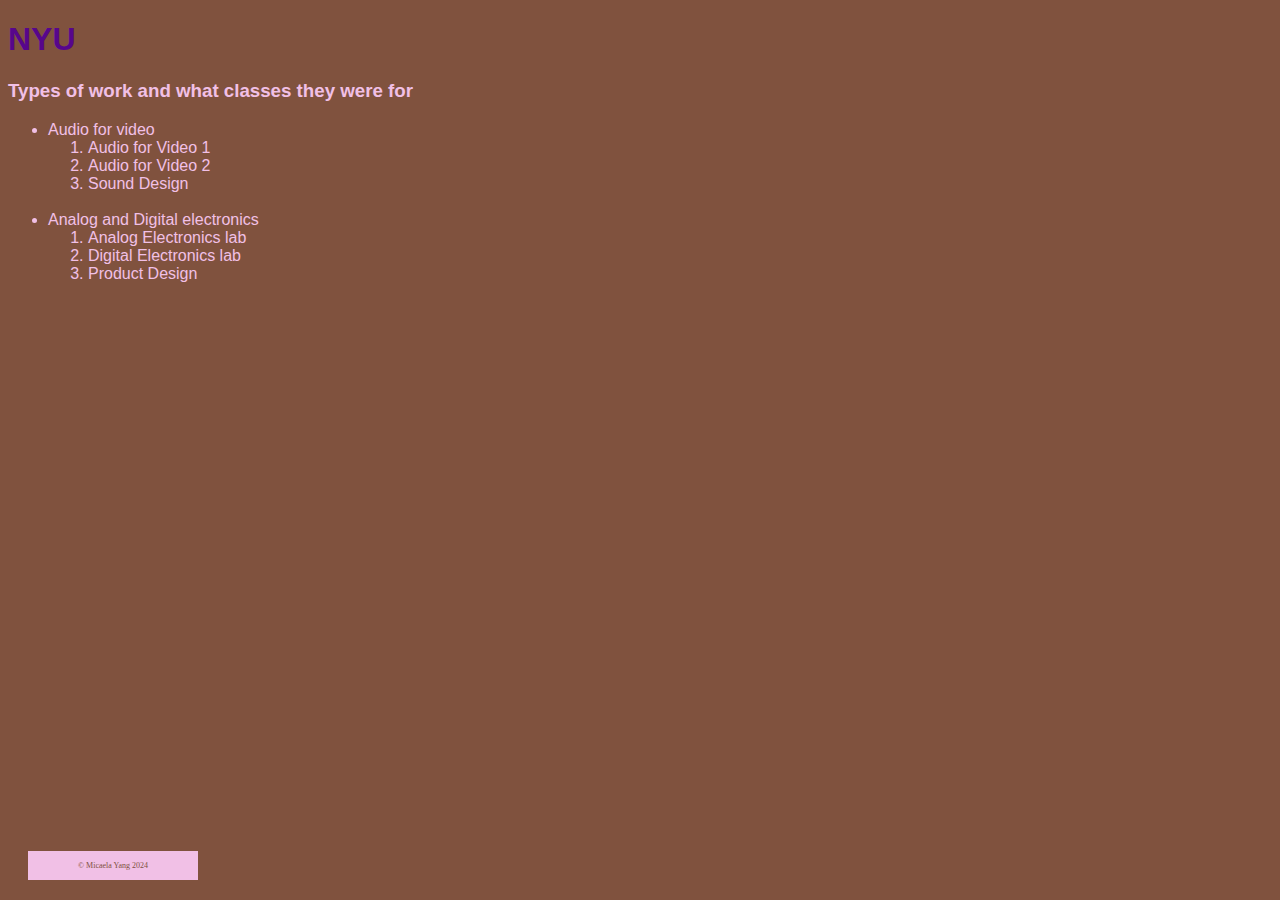
==== NYU.html @ b6ec8a33 "Add files via upload" ====
<!DOCTYPE html>
<html>
    <head> 
        <link rel="stylesheet" type="text/css" href="WebBasicsStyle.css"/>
    </head>
    <body> 
        <h1 id=NYU>NYU</h1>
        <h3>Types of work and what classes they were for</h3>
        <ul>
            <li>Audio for video</li>
        
                <ol>
                    <li>Audio for Video 1</li>
                    <li>Audio for Video 2</li>
                    <li>Sound Design</li>
                </ol>
            <br>
            <!--I don't know if I'm going to include this in the portfolio-->
            <li>Analog and Digital electronics 
                <ol>
                    <li>Analog Electronics lab
                    </li>
                    <li>Digital Electronics lab
                    </li>
                    <li>Product Design
                    </li>
                </ol>
            </li>
        </ul>
        
    </body>
    <footer>
        © Micaela Yang 2024
    </footer>
</html>
---- WebBasicsStyle.css ----
/*This is the style sheet for my Web Basics Project website*/

/*colors 
pink #F1C0E6
brown #80523E
*/

body {
    font-family: sans-serif;
    background-color: #80523E;
    color: #F1C0E6;
}

:link {color: blue}
:visited {color: red}/*
h1:hover {color: forestgreen}*/
:focus {background-color: orange}

audio {
    height: 2em;
    filter: hue-rotate(100deg) saturate(50) brightness(75%) opacity(100%);
}
td {
    background-color
}


#NYU { 
    color: #57068C; 
    font-family: sans-serif; /*research if I can legally add NYU Perstare*/
    :link {color: #57068C} 
    :visited {color: red}
    :hover {color: #57068C}
} 

#Pratt {
    color: #FFC819; /*options #FFC819, #F9BE28*/
    font-family: sans-serif;
    :hover {
        color:#FFC819;
    }
} 



footer {
    font-family: cursive;
    font-size: .5em;
    color: #80523E;
    background-color: #F1C0E6;
    margin: 10px;
    padding: 10px 50px;
    border: 10px;
    border-style: solid;
    border-color;
    position: fixed;
    bottom: 0;
    text-align: left;
   
}
ol {
    text-align: justify-all;
}

.header {
    font-family: cursive;
    text-align: center;
    color: #F1C0E6;
}
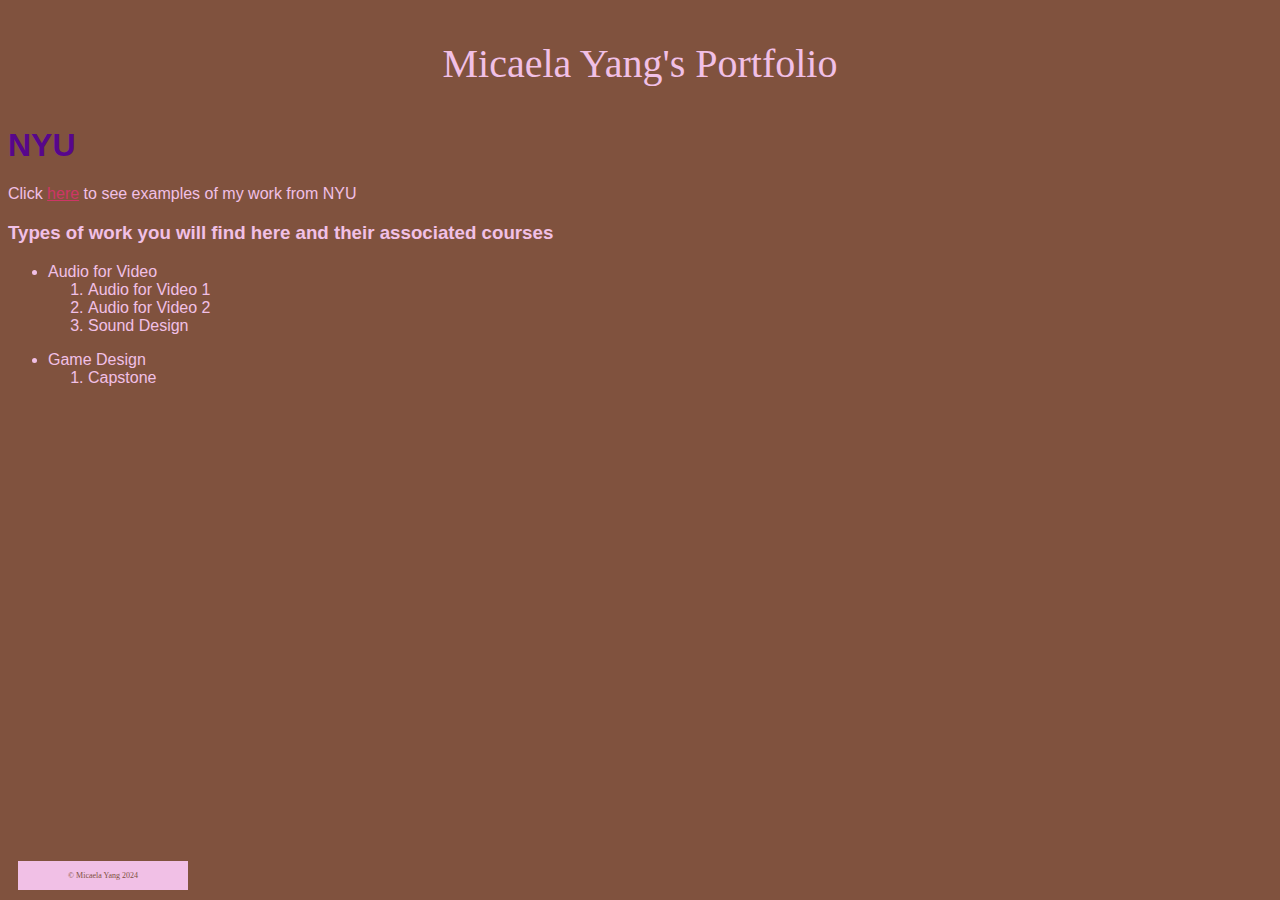
==== commit 52770d2c: "Add files via upload" ====
--- a/NYU.html
+++ b/NYU.html
@@ -1,21 +1,29 @@
 <!DOCTYPE html>
 <html>
     <head> 
-        <link rel="stylesheet" type="text/css" href="WebBasicsStyle.css"/>
+        <link rel="stylesheet" type="text/css" href="WebBasicsStyle.css">
+        <title>NYU Hub
+        </title>
     </head>
     <body> 
+        <div class = "header">
+            <a href = "index.html">
+            <p>Micaela Yang's Portfolio</p>
+            </a>
+        </div>
         <h1 id=NYU>NYU</h1>
-        <h3>Types of work and what classes they were for</h3>
+        <p>Click <a href= "NYUShowcase.html">here</a> to see examples of my work from NYU</p>
+        <h3>Types of work you will find here and their associated courses</h3>
         <ul>
-            <li>Audio for video</li>
+            <li>Audio for Video
         
                 <ol>
                     <li>Audio for Video 1</li>
                     <li>Audio for Video 2</li>
                     <li>Sound Design</li>
                 </ol>
-            <br>
-            <!--I don't know if I'm going to include this in the portfolio-->
+            </li>
+            <!--I don't know if I'm going to include this in the portfolio
             <li>Analog and Digital electronics 
                 <ol>
                     <li>Analog Electronics lab
@@ -25,11 +33,19 @@
                     <li>Product Design
                     </li>
                 </ol>
+            </li> -->
+            <li> Game Design
+                <ol>
+                    <!-- not sure if I'm including this either
+                    <li> Intro to Programming for Video Games
+                    </li> -->
+                    <li>Capstone</li>
+                </ol>
             </li>
         </ul>
-        
+        <footer>
+            © Micaela Yang 2024
+        </footer>        
     </body>
-    <footer>
-        © Micaela Yang 2024
-    </footer>
+
 </html>--- a/WebBasicsStyle.css
+++ b/WebBasicsStyle.css
@@ -3,41 +3,44 @@
 /*colors 
 pink #F1C0E6
 brown #80523E
+unclick, click #CE3666, 
 */
 
 body {
     font-family: sans-serif;
     background-color: #80523E;
     color: #F1C0E6;
+    padding-bottom: 50px;
 }
 
-:link {color: blue}
-:visited {color: red}/*
+:link {color: #CE3666}
+:visited {color: #4C113F}/*
 h1:hover {color: forestgreen}*/
-:focus {background-color: orange}
+:focus {background-color: white}
 
 audio {
     height: 2em;
     filter: hue-rotate(100deg) saturate(50) brightness(75%) opacity(100%);
 }
+/* not sure what I wanted to do here
 td {
     background-color
 }
+*/
 
 
 #NYU { 
     color: #57068C; 
     font-family: sans-serif; /*research if I can legally add NYU Perstare*/
-    :link {color: #57068C} 
-    :visited {color: red}
+  /*  :link {color: #57068C} */
     :hover {color: #57068C}
 } 
 
 #Pratt {
     color: #FFC819; /*options #FFC819, #F9BE28*/
     font-family: sans-serif;
-    :hover {
-        color:#FFC819;
+   /* :link {color: #FFC819}*/
+    :hover {color: #FFC819;
     }
 } 
 
@@ -50,7 +53,7 @@
     background-color: #F1C0E6;
     margin: 10px;
     padding: 10px 50px;
-    border: 10px;
+    border: 0px;
     border-style: solid;
     border-color;
     position: fixed;
@@ -59,11 +62,17 @@
    
 }
 ol {
-    text-align: justify-all;
+    padding-bottom: 1em;
 }
 
 .header {
     font-family: cursive;
+    font-size: 40px;
     text-align: center;
     color: #F1C0E6;
+    :link {
+        color: #F1C0E6;
+        text-decoration: none;
+    }
+    :visited color: #F1C0E6;
 }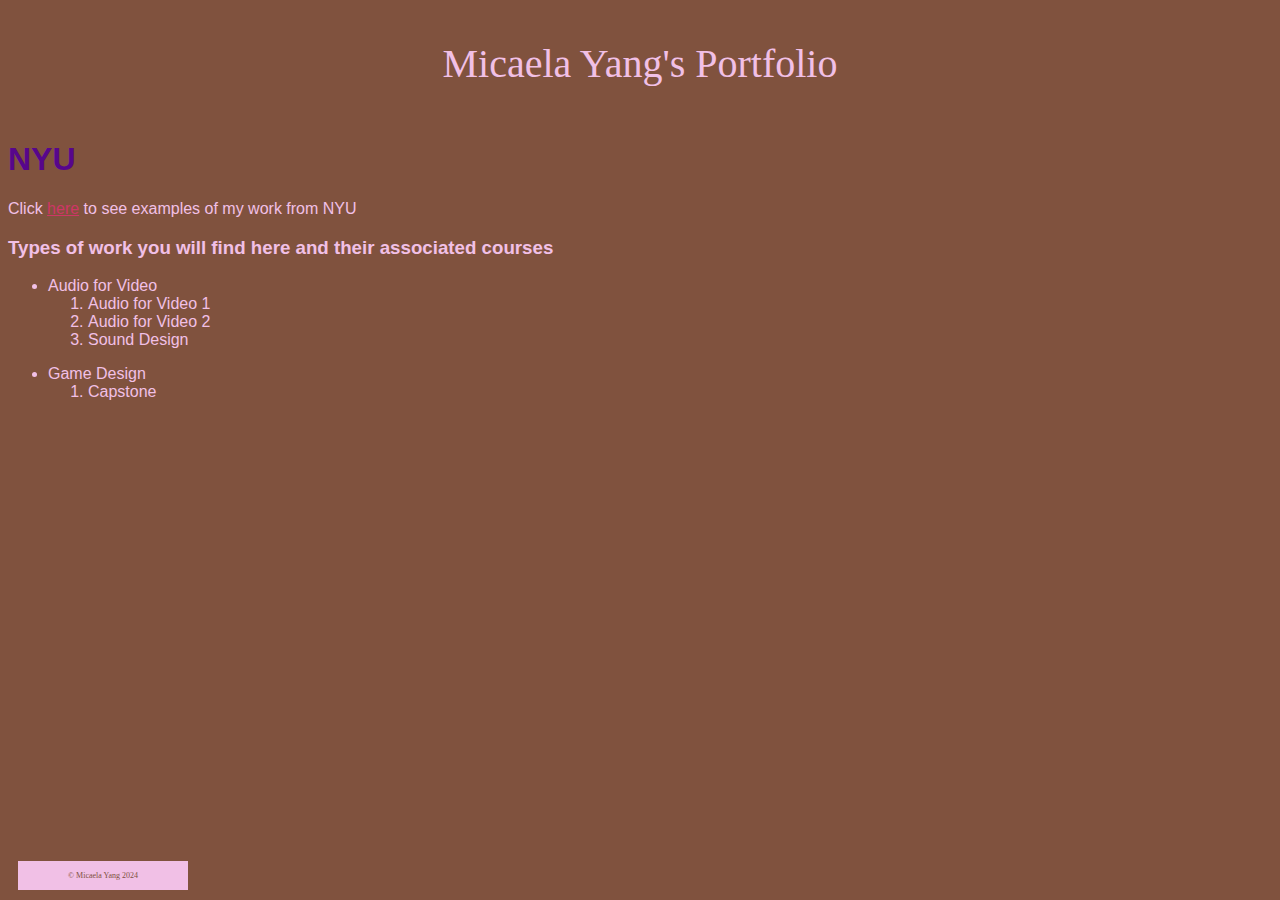
==== commit d4a116b7: "Add files via upload" ====
--- a/NYU.html
+++ b/NYU.html
@@ -1,5 +1,5 @@
 <!DOCTYPE html>
-<html>
+<html lang="en">
     <head> 
         <link rel="stylesheet" type="text/css" href="WebBasicsStyle.css">
         <title>NYU Hub
--- a/WebBasicsStyle.css
+++ b/WebBasicsStyle.css
@@ -5,7 +5,10 @@
 brown #80523E
 unclick, click #CE3666, 
 */
-
+/* box test
+* {
+    border: 1px solid black;
+} */
 body {
     font-family: sans-serif;
     background-color: #80523E;
@@ -18,9 +21,50 @@
 h1:hover {color: forestgreen}*/
 :focus {background-color: white}
 
+.header {
+    font-family: cursive;
+    text-align: center;
+    color: #F1C0E6;
+    background-color: #80523E;
+    width: 10em;
+    height: 80px;
+    margin: auto;
+}
+.header p {
+    color: #F1C0E6;
+    font-size: 40px; 
+
+}
+
+.header a{
+}
+
+
+.header :link {
+        color: #F1C0E6;
+        text-decoration: none;
+    }
+.header :focus {
+    color: #F1C0E6;
+    background-color: #80523E;
+}
+.header :visited {color: #F1C0E6;}
+.header :hover {
+    color: #80523E;
+    background-color: #F1C0E6;
+}
+
+
+
 audio {
     height: 2em;
-    filter: hue-rotate(100deg) saturate(50) brightness(75%) opacity(100%);
+    filter: hue-rotate(120deg) saturate(50) brightness(75%) opacity(100%); 
+    border-radius: 60%;
+    
+}
+
+video {
+    border-radius: 5%;
 }
 /* not sure what I wanted to do here
 td {
@@ -74,5 +118,5 @@
         color: #F1C0E6;
         text-decoration: none;
     }
-    :visited color: #F1C0E6;
+    :visited {color: #F1C0E6;}
 }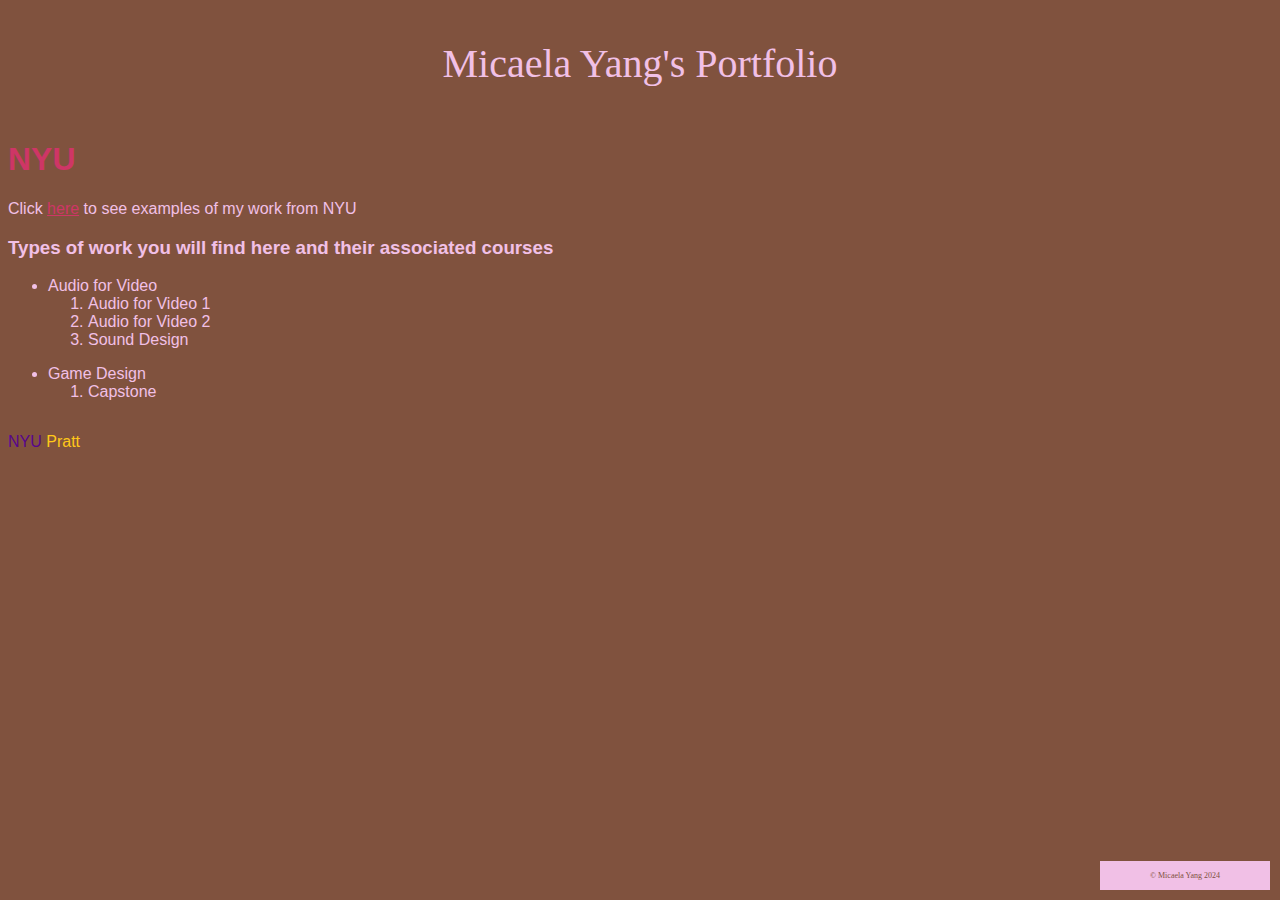
==== commit 25acf81f: "Add files via upload" ====
--- a/NYU.html
+++ b/NYU.html
@@ -11,7 +11,9 @@
             <p>Micaela Yang's Portfolio</p>
             </a>
         </div>
-        <h1 id=NYU>NYU</h1>
+        
+        <h1 id="NYU" class = "NYUHome"><a href= "NYU.html">NYU</a></h1>
+        
         <p>Click <a href= "NYUShowcase.html">here</a> to see examples of my work from NYU</p>
         <h3>Types of work you will find here and their associated courses</h3>
         <ul>
@@ -43,6 +45,9 @@
                 </ol>
             </li>
         </ul>
+        <div class = "navbar">
+            <p><a id="NYU" class = "NYUHome" href= "NYU.html">NYU</a> <a id="Pratt" class = "PrattHome" href= "PrattHub.html">Pratt</a> </p>
+        </div>
         <footer>
             © Micaela Yang 2024
         </footer>        
--- a/WebBasicsStyle.css
+++ b/WebBasicsStyle.css
@@ -23,20 +23,22 @@
 
 .header {
     font-family: cursive;
+    font-size: 40px;
     text-align: center;
     color: #F1C0E6;
     background-color: #80523E;
     width: 10em;
     height: 80px;
     margin: auto;
+    text-decoration: none;
+    
 }
+
+
 .header p {
     color: #F1C0E6;
     font-size: 40px; 
 
-}
-
-.header a{
 }
 
 
@@ -53,6 +55,61 @@
     color: #80523E;
     background-color: #F1C0E6;
 }
+
+ol {
+    padding-bottom: 1em;
+}
+
+footer {
+    font-family: cursive;
+    font-size: .5em;
+    color: #80523E;
+    background-color: #F1C0E6;
+    margin: 10px;
+    padding: 10px 50px;
+    border: 0px;
+    border-style: solid;
+    border-color; 
+    position: fixed;
+    bottom: 0;
+    right: 0;
+    text-align: left;
+    :link{
+        text-decoration: none;
+    }
+}
+/*I am sure there's a way to make it so that I can set the :visited pseudoclass to have the color = the :link color but I couldn't figure out how so each home button has a different class. Or there isn't a way and using an image would be better*/
+
+.NYUHome {
+    text-decoration: none;
+}
+
+.NYUHome :link {
+    text-decoration: none;
+}
+
+.NYUHome :visited {
+    color: #57068C;
+    text-decoration: none;
+}
+
+.PrattHome {
+    text-decoration: none;
+}
+.PrattHome :link{
+    text-decoration: none;
+    color: #FFC819;
+}
+
+.PrattHome :visited {
+    text-decoration: none;
+    color: #FFC819;
+}
+
+.PrattHome :hover {
+    background-color: black;
+}
+
 
 
 
@@ -77,7 +134,9 @@
     color: #57068C; 
     font-family: sans-serif; /*research if I can legally add NYU Perstare*/
   /*  :link {color: #57068C} */
-    :hover {color: #57068C}
+    :hover {
+        color: #57068C;
+    }
 } 
 
 #Pratt {
@@ -86,37 +145,17 @@
    /* :link {color: #FFC819}*/
     :hover {color: #FFC819;
     }
+
 } 
 
 
-
-footer {
-    font-family: cursive;
-    font-size: .5em;
-    color: #80523E;
-    background-color: #F1C0E6;
-    margin: 10px;
-    padding: 10px 50px;
-    border: 0px;
-    border-style: solid;
-    border-color;
-    position: fixed;
-    bottom: 0;
-    text-align: left;
-   
-}
-ol {
-    padding-bottom: 1em;
+.navbar {
+   /* position: fixed;
+    bottom: 0; */
+    
 }
 
-.header {
-    font-family: cursive;
-    font-size: 40px;
-    text-align: center;
-    color: #F1C0E6;
-    :link {
-        color: #F1C0E6;
-        text-decoration: none;
-    }
-    :visited {color: #F1C0E6;}
-}+
+
+
+
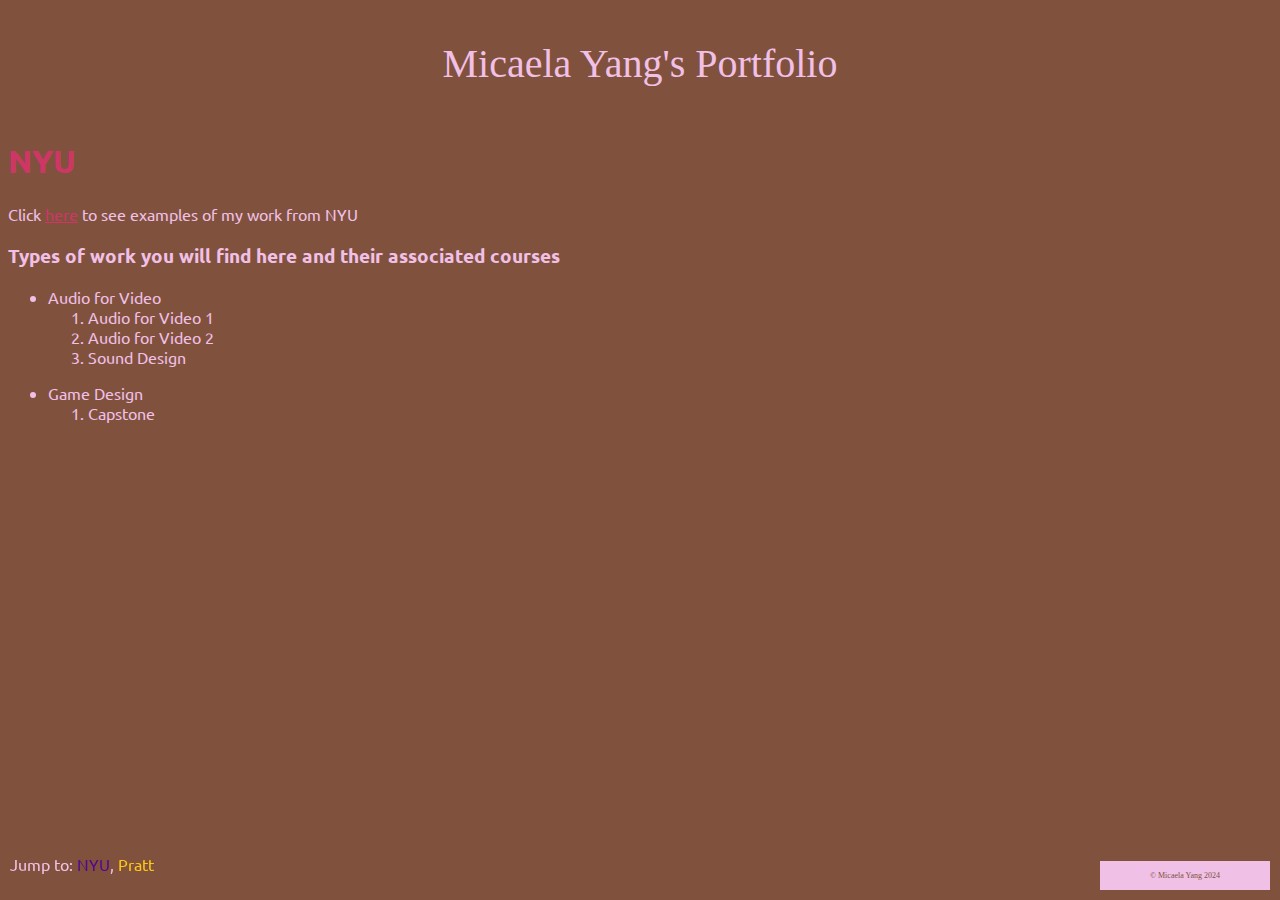
==== commit 18dbeaea: "Add files via upload" ====
--- a/NYU.html
+++ b/NYU.html
@@ -46,7 +46,7 @@
             </li>
         </ul>
         <div class = "navbar">
-            <p><a id="NYU" class = "NYUHome" href= "NYU.html">NYU</a> <a id="Pratt" class = "PrattHome" href= "PrattHub.html">Pratt</a> </p>
+            <p>Jump to: <a id="NYU" class = "NYUHome" href= "NYU.html">NYU</a>, <a id="Pratt" class = "PrattHome" href= "PrattHub.html">Pratt</a> </p>
         </div>
         <footer>
             © Micaela Yang 2024
--- a/WebBasicsStyle.css
+++ b/WebBasicsStyle.css
@@ -9,8 +9,10 @@
 * {
     border: 1px solid black;
 } */
+@import url('https://fonts.googleapis.com/css2?family=Parisienne&family=Ubuntu:ital,wght@0,300;0,400;0,500;0,700;1,300;1,400;1,500;1,700&display=swap');
+
 body {
-    font-family: sans-serif;
+    font-family: 'ubuntu', sans-serif;
     background-color: #80523E;
     color: #F1C0E6;
     padding-bottom: 50px;
@@ -20,6 +22,7 @@
 :visited {color: #4C113F}/*
 h1:hover {color: forestgreen}*/
 :focus {background-color: white}
+
 
 .header {
     font-family: cursive;
@@ -60,24 +63,7 @@
     padding-bottom: 1em;
 }
 
-footer {
-    font-family: cursive;
-    font-size: .5em;
-    color: #80523E;
-    background-color: #F1C0E6;
-    margin: 10px;
-    padding: 10px 50px;
-    border: 0px;
-    border-style: solid;
-    border-color; 
-    position: fixed;
-    bottom: 0;
-    right: 0;
-    text-align: left;
-    :link{
-        text-decoration: none;
-    }
-}
+
 /*I am sure there's a way to make it so that I can set the :visited pseudoclass to have the color = the :link color but I couldn't figure out how so each home button has a different class. Or there isn't a way and using an image would be better*/
 
 .NYUHome {
@@ -132,7 +118,7 @@
 
 #NYU { 
     color: #57068C; 
-    font-family: sans-serif; /*research if I can legally add NYU Perstare*/
+    /*font-family: sans-serif; research if I can legally add NYU Perstare (and want to)*/
   /*  :link {color: #57068C} */
     :hover {
         color: #57068C;
@@ -141,21 +127,46 @@
 
 #Pratt {
     color: #FFC819; /*options #FFC819, #F9BE28*/
-    font-family: sans-serif;
+    /* font-family: sans-serif;  research Pratt's font*/
    /* :link {color: #FFC819}*/
     :hover {color: #FFC819;
+    }
+    :focus {
+        color: black;
     }
 
 } 
 
 
 .navbar {
-   /* position: fixed;
-    bottom: 0; */
+    color: #F1C0E6;
+    margin: 10px;
+    padding: 0px;
+    border: 0px;
+    border-style: solid;
+    border-color; 
+    position: fixed;
+    bottom: 0; 
+    left: 0;
+    text-align: center;
     
 }
 
-
-
-
-
+footer {
+    font-family: cursive;
+    font-size: .5em;
+    color: #80523E;
+    background-color: #F1C0E6;
+    margin: 10px;
+    padding: 10px 50px;
+    border: 0px;
+   /* border-style: solid;
+    border-color; */
+    position: fixed;
+    bottom: 0;
+    right: 0;
+    text-align: left;
+    :link{
+        text-decoration: none;
+    }
+}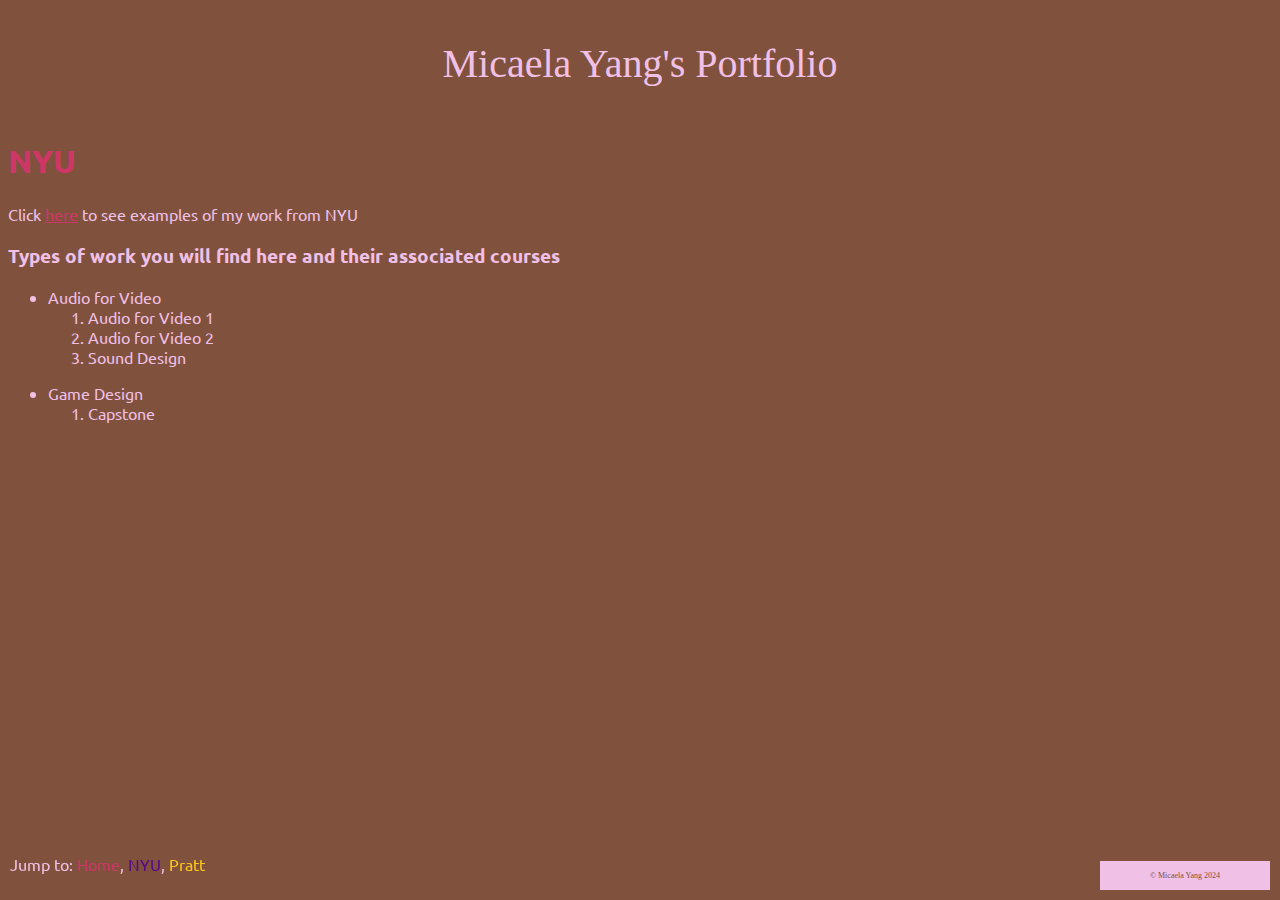
==== commit 0dd818b2: "Add files via upload" ====
--- a/NYU.html
+++ b/NYU.html
@@ -46,7 +46,7 @@
             </li>
         </ul>
         <div class = "navbar">
-            <p>Jump to: <a id="NYU" class = "NYUHome" href= "NYU.html">NYU</a>, <a id="Pratt" class = "PrattHome" href= "PrattHub.html">Pratt</a> </p>
+            <p>Jump to: <a class = "SiteHome" href = index.html> Home</a>, <a class = "NYUHome" href= "NYU.html">NYU</a>, <a class = "PrattHome" href= "PrattHub.html">Pratt</a> </p>
         </div>
         <footer>
             © Micaela Yang 2024
--- a/WebBasicsStyle.css
+++ b/WebBasicsStyle.css
@@ -64,10 +64,39 @@
 }
 
 
+.aboutme {
+    padding: 0px;
+    width: 300px;
+    float: right;
+    
+}
+
+.directory {
+    margin-top: 3em;
+}
+
 /*I am sure there's a way to make it so that I can set the :visited pseudoclass to have the color = the :link color but I couldn't figure out how so each home button has a different class. Or there isn't a way and using an image would be better*/
 
+.SiteHome{
+    text-decoration: none;
+    color: #CE3666;
+    
+}
+
+.SiteHome :link {
+    text-decoration: none;
+    color: #CE3666;
+}
+
+.SiteHome :visited {
+    text-decoration: none;
+    color: #CE3666;
+}
+
+
 .NYUHome {
     text-decoration: none;
+    color: #57068C; 
 }
 
 .NYUHome :link {
@@ -81,6 +110,7 @@
 
 .PrattHome {
     text-decoration: none;
+    color: #FFC819;
 }
 .PrattHome :link{
     text-decoration: none;
@@ -95,6 +125,8 @@
 .PrattHome :hover {
     background-color: black;
 }
+
+
 
 
 
@@ -120,22 +152,22 @@
     color: #57068C; 
     /*font-family: sans-serif; research if I can legally add NYU Perstare (and want to)*/
   /*  :link {color: #57068C} */
-    :hover {
-        color: #57068C;
-    }
+    
 } 
+#NYU :hover {
+        color: #57068C
+}
 
 #Pratt {
     color: #FFC819; /*options #FFC819, #F9BE28*/
     /* font-family: sans-serif;  research Pratt's font*/
    /* :link {color: #FFC819}*/
-    :hover {color: #FFC819;
-    }
-    :focus {
-        color: black;
-    }
 
 } 
+
+#Pratt :hover {
+        color: #FFC819
+}
 
 
 .navbar {
@@ -144,7 +176,7 @@
     padding: 0px;
     border: 0px;
     border-style: solid;
-    border-color; 
+   /* border-color; */
     position: fixed;
     bottom: 0; 
     left: 0;
@@ -166,7 +198,8 @@
     bottom: 0;
     right: 0;
     text-align: left;
-    :link{
+    
+}
+footer :link{
         text-decoration: none;
-    }
-}+    }